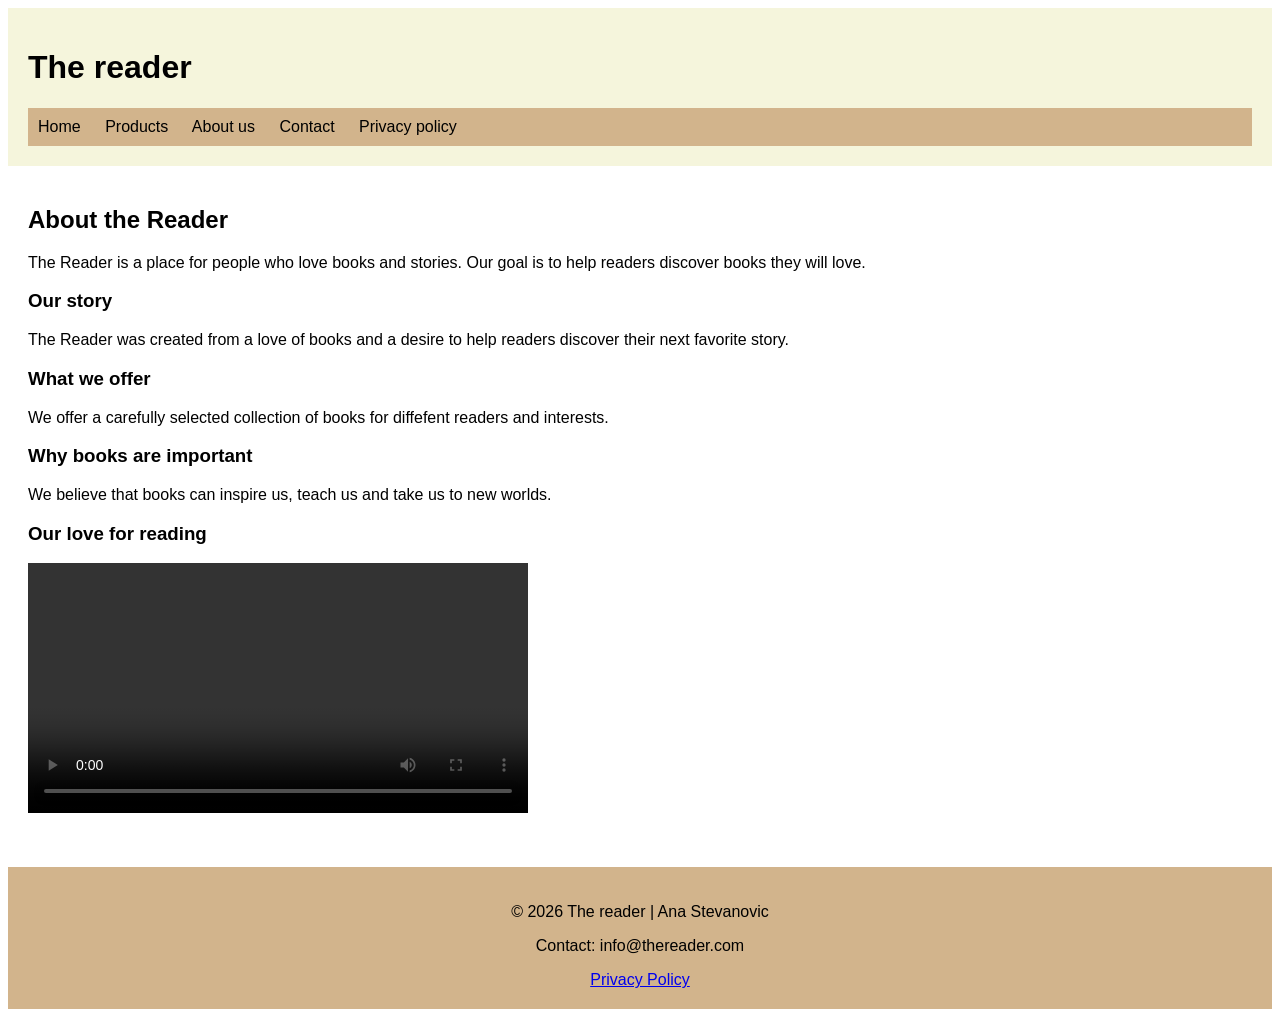
==== about.html @ 9c6ab668 "Initial commit" ====
<!doctype html>
<html lang="en">
  <head>
    <meta charset="UTF-8" />
    <meta name="viewport" content="width=device-width, initial-scale=1.0" />
    <link rel="stylesheet" href="style.css" />
    <title>About The Reader</title>
  </head>
  <body>
    <header>
      <h1>The reader</h1>
      <nav>
        <a href="index.html">Home</a>
        <a href="products.html">Products</a>
        <a href="about.html">About us</a>
        <a href="contact.html">Contact</a>
        <a href="privacy.html">Privacy policy</a>
      </nav>
    </header>
    <main>
      <section>
        <h2>About the Reader</h2>
        <p>
          The Reader is a place for people who love books and stories. Our goal
          is to help readers discover books they will love.
        </p>
        <h3>Our story</h3>
        <p>
          The Reader was created from a love of books and a desire to help
          readers discover their next favorite story.
        </p>
        <h3>What we offer</h3>
        <p>
          We offer a carefully selected collection of books for diffefent
          readers and interests.
        </p>
        <h3>Why books are important</h3>
        <p>
          We believe that books can inspire us, teach us and take us to new
          worlds.
        </p>
        <h3>Our love for reading</h3>

        <video controls>
          <source src="images/reading.mp4" type="video/mp4" />
        </video>
      </section>
    </main>
    <footer>
      <p>&copy; 2026 The reader | Ana Stevanovic</p>
      <p>Contact: info@thereader.com</p>
      <a href="privacy.html">Privacy Policy</a>
    </footer>
  </body>
</html>
---- style.css ----
body {
  font-family: Arial, sans-serif;
}

header {
  background-color: beige;
  padding: 20px;
}

nav {
  background-color: tan;
  padding: 10px;
}

nav a {
  color: black;
  margin-right: 20px;
  text-decoration: none;
}

main {
  background-color: white;
  padding: 20px;
}

section {
  margin-bottom: 30px;
}

article {
  background-color: beige;
  padding: 15px;
  margin-bottom: 20px;
}

img {
  width: 200px;
  height: auto;
}

video {
  width: 500px;
}

form {
  background-color: beige;
  padding: 20px;
}

input,
textarea,
select {
  margin: 10px;
  padding: 5px;
}

footer {
  background-color: tan;
  padding: 20px;
  text-align: center;
}
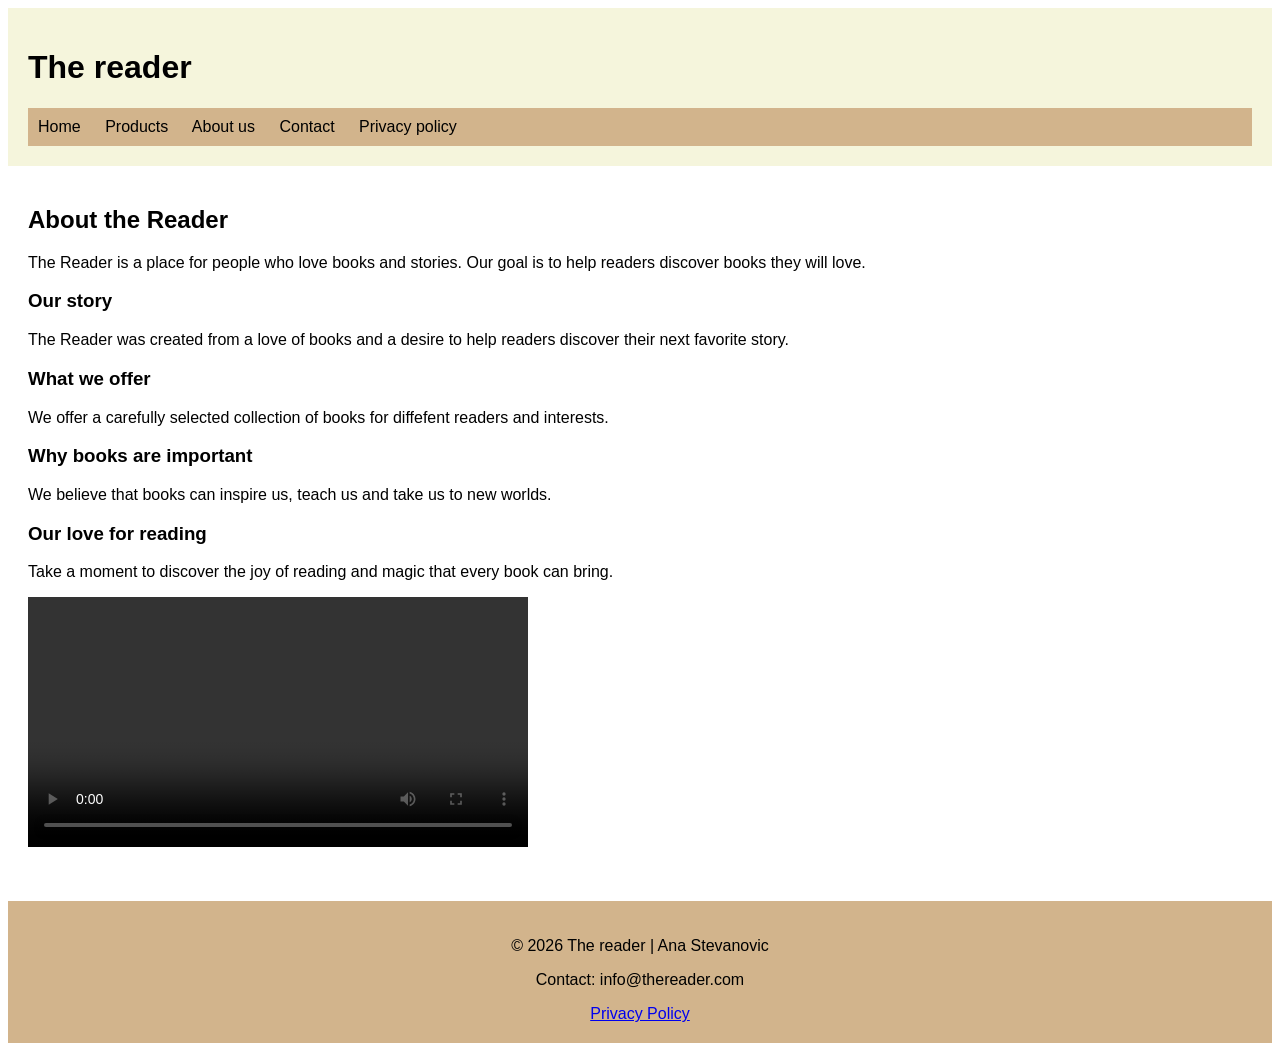
==== commit 12d900d0: "Update website and accessibility improvements" ====
--- a/about.html
+++ b/about.html
@@ -40,7 +40,10 @@
           worlds.
         </p>
         <h3>Our love for reading</h3>
-
+        <p>
+          Take a moment to discover the joy of reading and magic that every book
+          can bring.
+        </p>
         <video controls>
           <source src="images/reading.mp4" type="video/mp4" />
         </video>
--- a/style.css
+++ b/style.css
@@ -16,6 +16,11 @@
   color: black;
   margin-right: 20px;
   text-decoration: none;
+}
+
+nav a:hover,
+nav a:focus {
+  text-decoration: underline;
 }
 
 main {
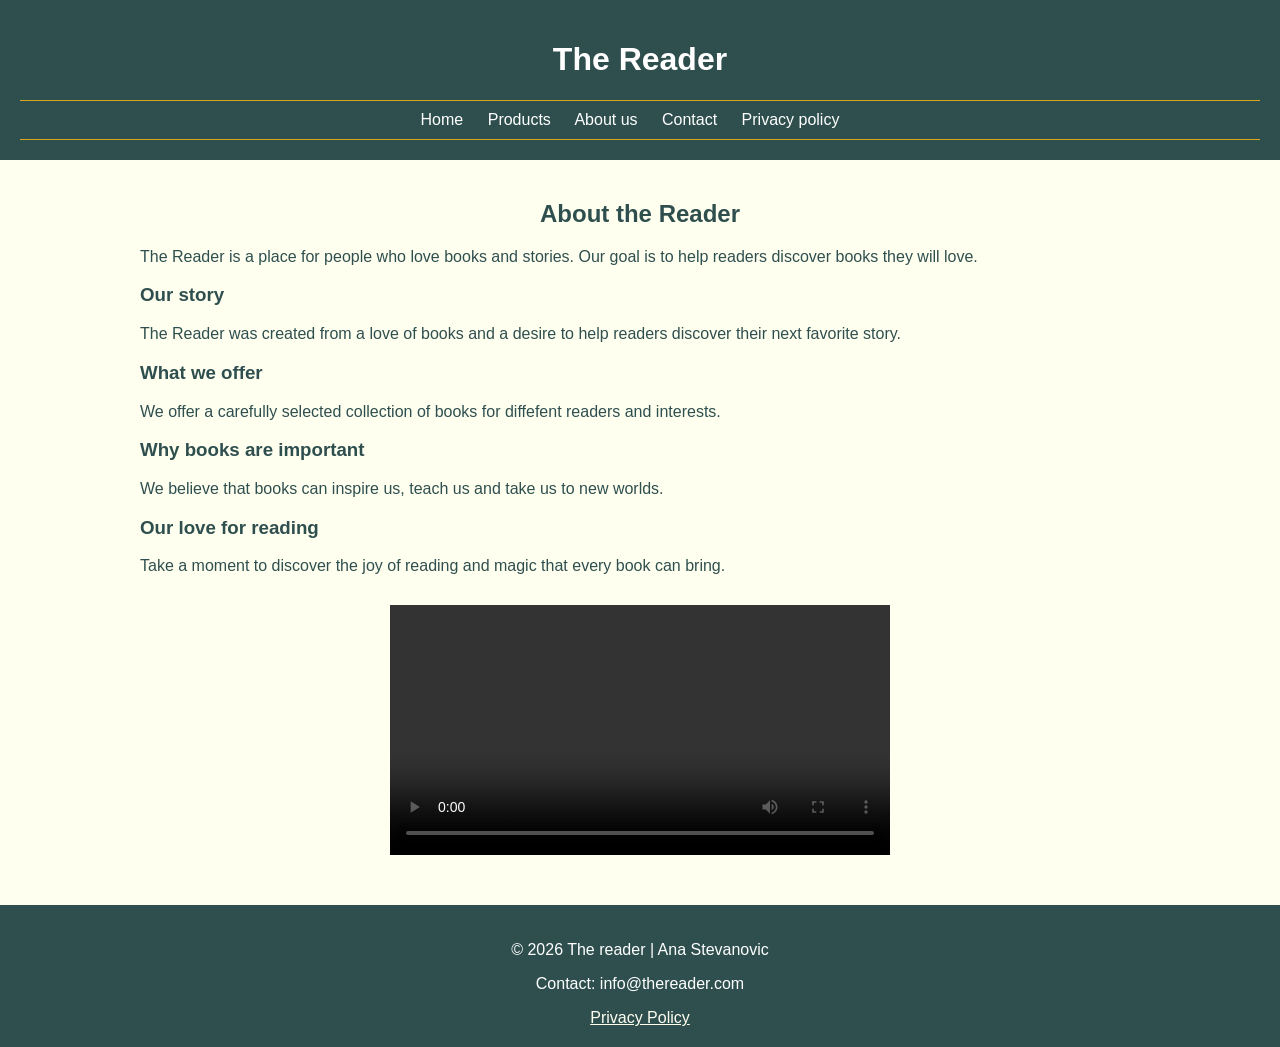
==== commit 1a6cc2f6: "Improve page layour and styling" ====
--- a/about.html
+++ b/about.html
@@ -8,7 +8,7 @@
   </head>
   <body>
     <header>
-      <h1>The reader</h1>
+      <h1>The Reader</h1>
       <nav>
         <a href="index.html">Home</a>
         <a href="products.html">Products</a>
@@ -18,7 +18,7 @@
       </nav>
     </header>
     <main>
-      <section>
+      <section class="about-section">
         <h2>About the Reader</h2>
         <p>
           The Reader is a place for people who love books and stories. Our goal
--- a/style.css
+++ b/style.css
@@ -1,30 +1,48 @@
 body {
   font-family: Arial, sans-serif;
+  background-color: ivory;
+  color: darkslategray;
+  margin: 0;
 }
 
 header {
-  background-color: beige;
-  padding: 20px;
+  background-color: darkslategray;
+  color: white;
+  padding: 20px;
+  position: sticky;
+  top: 0;
+  z-index: 10;
+}
+
+header h1 {
+  text-align: center;
 }
 
 nav {
-  background-color: tan;
+  text-align: center;
+  background-color: darkslategray;
+  border-top: 1px solid goldenrod;
+  border-bottom: 1px solid goldenrod;
   padding: 10px;
 }
 
 nav a {
-  color: black;
+  color: white;
   margin-right: 20px;
   text-decoration: none;
 }
 
 nav a:hover,
 nav a:focus {
+  color: ivory;
   text-decoration: underline;
+  outline: 3px solid goldenrod;
 }
 
 main {
-  background-color: white;
+  background-color: ivory;
+  max-width: 1000px;
+  margin: auto;
   padding: 20px;
 }
 
@@ -32,35 +50,181 @@
   margin-bottom: 30px;
 }
 
+.hero-section {
+  text-align: center;
+  padding-top: 25px;
+  margin-top: 30px;
+}
+
+.hero-section .hero-image {
+  margin-top: 50px;
+}
+
+.featured-section > h2,
+.featured-section > p {
+  text-align: center;
+}
+
+.featured-section {
+  margin-top: 60px;
+}
+
+.products-section > h2 {
+  text-align: center;
+}
+.product-list {
+  display: flex;
+  flex-wrap: wrap;
+  gap: 20px;
+}
+
+.about-section h2 {
+  text-align: center;
+}
+
+.about-section video {
+  display: block;
+  margin: 30px auto 0;
+}
+
+.contact-section > h2,
+.contact-section > p {
+  text-align: center;
+}
+
+.contact-section form {
+  margin: 30px auto;
+}
+
 article {
-  background-color: beige;
+  box-sizing: border-box;
+  background-color: white;
+  border: 1px solid darkgoldenrod;
   padding: 15px;
   margin-bottom: 20px;
+  max-width: 100%;
+  width: 300px;
+  position: relative;
+}
+
+.badge {
+  position: absolute;
+  top: 10px;
+  right: 10px;
+  background-color: goldenrod;
+  color: black;
+  padding: 5px 10px;
+  font-weight: bold;
 }
 
 img {
   width: 200px;
-  height: auto;
+  height: 310px;
+  object-fit: cover;
+}
+
+.hero-image {
+  width: 100%;
+  height: 350px;
+  object-fit: cover;
+  display: block;
+  margin-top: 50px;
+  margin-bottom: 15px;
 }
 
 video {
   width: 500px;
+  max-width: 100%;
+  height: auto;
 }
 
 form {
-  background-color: beige;
-  padding: 20px;
+  background-color: white;
+  border: 1px solid darkgoldenrod;
+  padding: 20px;
+  max-width: 500px;
+}
+
+label {
+  display: block;
+  margin-top: 10px;
 }
 
 input,
 textarea,
 select {
-  margin: 10px;
-  padding: 5px;
+  width: 100%;
+  margin-top: 5px;
+  margin-bottom: 10px;
+  padding: 8px;
+  border: 1px solid seagreen;
+  box-sizing: border-box;
+}
+
+textarea {
+  min-height: 100px;
+}
+
+input[type="submit"],
+button {
+  width: auto;
+  padding: 10px;
+  background-color: darkslategray;
+  color: white;
+  border: 1px solid darkslategray;
+}
+
+input[type="submit"]:hover,
+button:hover {
+  background-color: darkgreen;
+}
+
+.featured-products {
+  display: flex;
+  flex-wrap: wrap;
+}
+
+.featured-product {
+  width: 33.333%;
+  box-sizing: border-box;
+}
+
+.featured-products article {
+  background-color: white;
+  border: 1px solid darkgoldenrod;
+  padding: 15px;
+}
+
+.featured-products img {
+  width: 100%;
+  height: 300px;
+  object-fit: cover;
+  display: block;
+}
+
+@media (max-width: 900px) {
+  .featured-product {
+    width: 50%;
+  }
+}
+
+@media (max-width: 600px) {
+  .featured-product {
+    width: 100%;
+  }
+}
+
+.hero-image {
+  height: 220px;
 }
 
 footer {
-  background-color: tan;
-  padding: 20px;
-  text-align: center;
-}
+  background-color: darkslategray;
+  color: white;
+  padding: 20px;
+  text-align: center;
+}
+
+footer a {
+  color: ivory;
+}
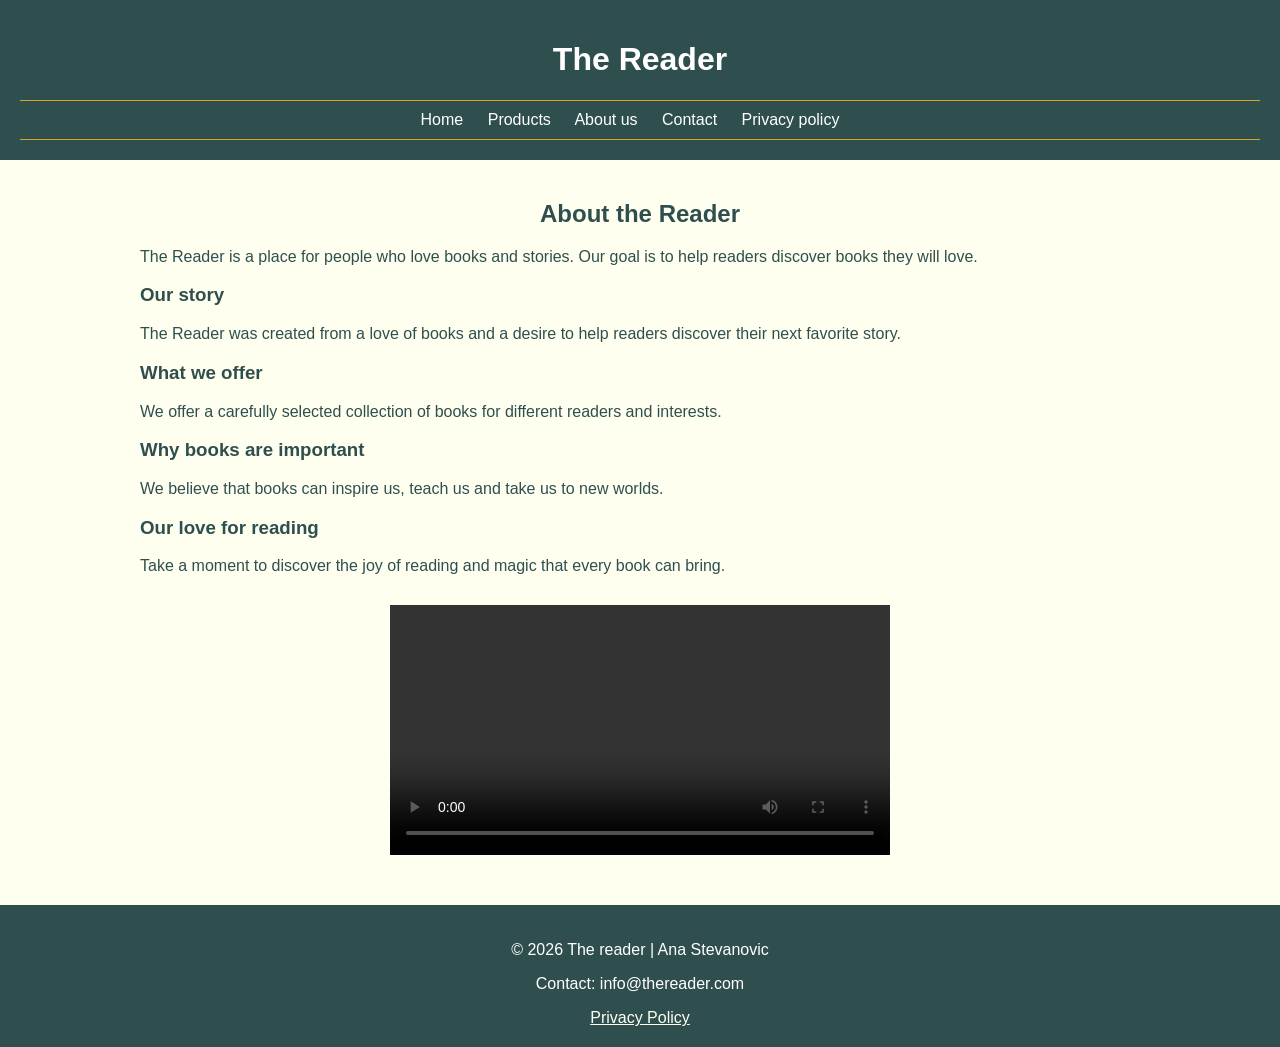
==== commit e649390d: "Improve shopping cart display and fixing letters" ====
--- a/about.html
+++ b/about.html
@@ -31,7 +31,7 @@
         </p>
         <h3>What we offer</h3>
         <p>
-          We offer a carefully selected collection of books for diffefent
+          We offer a carefully selected collection of books for different
           readers and interests.
         </p>
         <h3>Why books are important</h3>
--- a/style.css
+++ b/style.css
@@ -30,6 +30,11 @@
   color: white;
   margin-right: 20px;
   text-decoration: none;
+  white-space: nowrap;
+}
+
+nav button {
+  white-space: nowrap;
 }
 
 nav a:hover,
@@ -228,3 +233,19 @@
 footer a {
   color: ivory;
 }
+
+.hidden {
+  display: none;
+}
+
+.cart {
+  background-color: white;
+  border: 1px solid darkgoldenrod;
+  padding: 20px;
+  margin-top: 30px;
+}
+
+.quantity-input {
+  width: 70px;
+  margin: 0 10px;
+}
